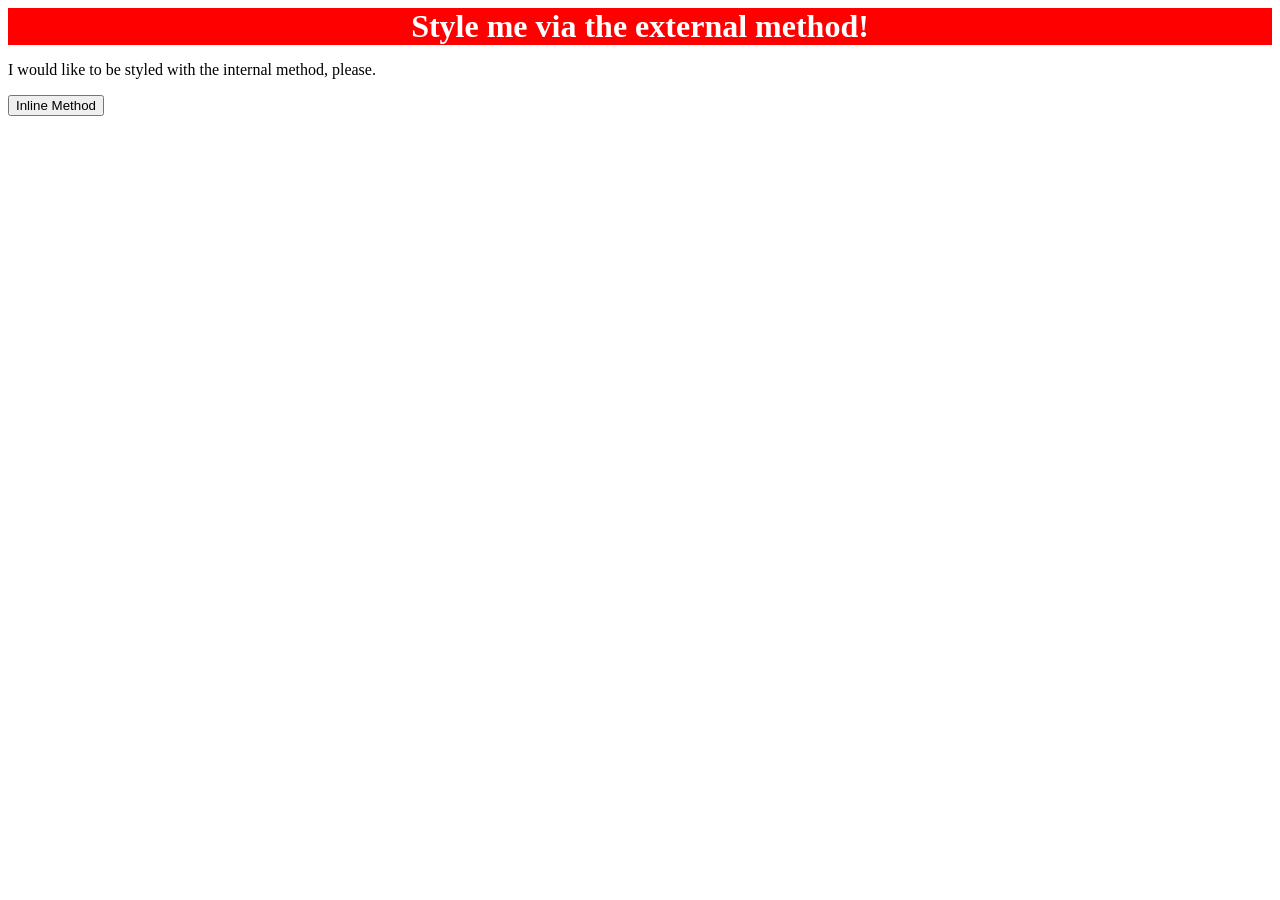
==== foundations/intro-to-css/01-css-methods/index.html @ 2d48f39e "Add index.css in 01-css-methods and link to index.html to style div" ====
<!doctype html>
<html lang="en">
  <head>
    <meta charset="UTF-8" />
    <meta http-equiv="X-UA-Compatible" content="IE=edge" />
    <meta name="viewport" content="width=device-width, initial-scale=1.0" />
    <link rel="stylesheet" href="./index.css" />
    <title>Methods for Adding CSS</title>
  </head>
  <body>
    <div>Style me via the external method!</div>
    <p>I would like to be styled with the internal method, please.</p>
    <button>Inline Method</button>
  </body>
</html>
---- foundations/intro-to-css/01-css-methods/index.css ----
div {
  background-color: red;
  color: white;
  font-size: 32px;
  font-weight: bold;
  text-align: center;
}
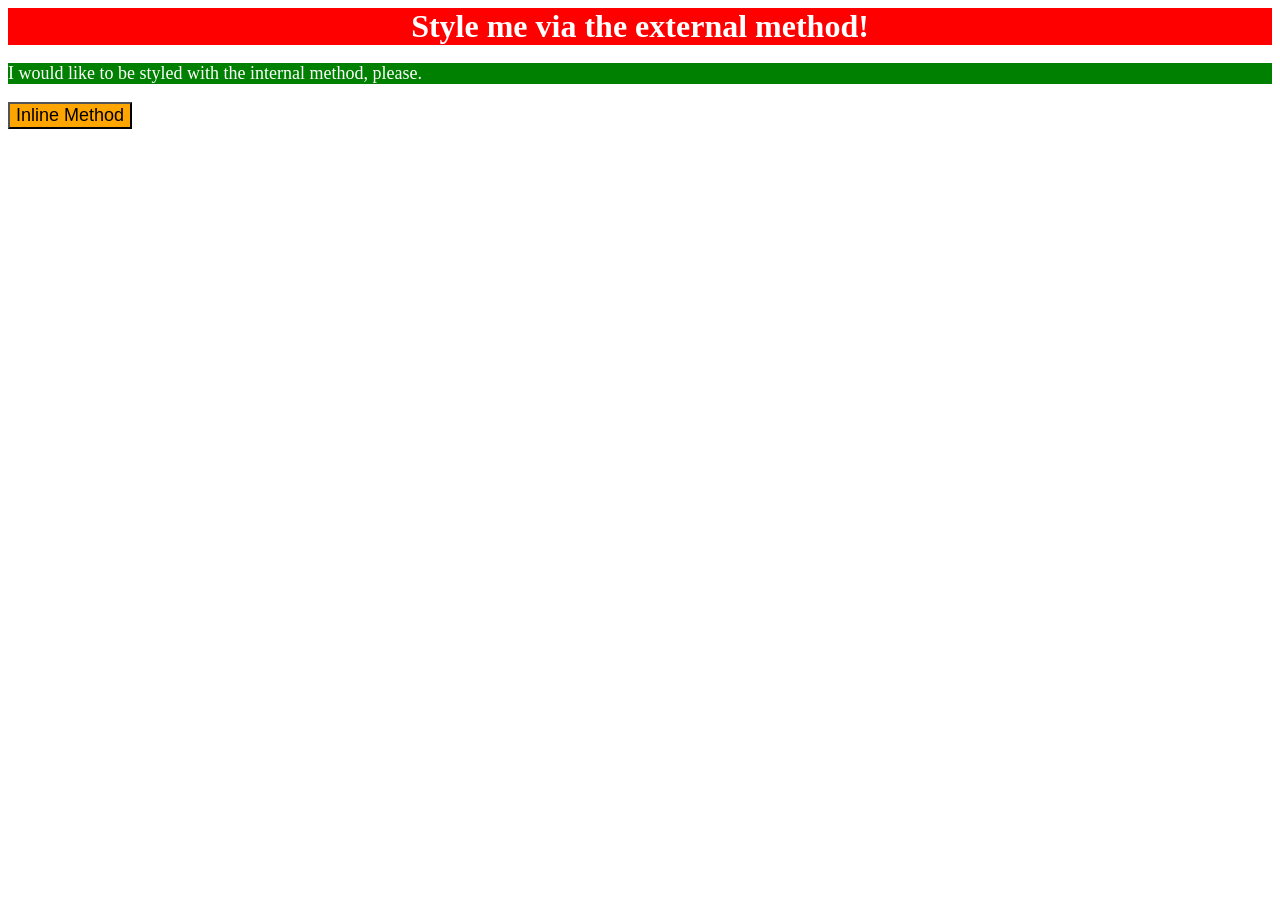
==== commit 80c4ecad: "Add internal and inline styles to index.html in 01-css-methods" ====
--- a/foundations/intro-to-css/01-css-methods/index.html
+++ b/foundations/intro-to-css/01-css-methods/index.html
@@ -5,11 +5,20 @@
     <meta http-equiv="X-UA-Compatible" content="IE=edge" />
     <meta name="viewport" content="width=device-width, initial-scale=1.0" />
     <link rel="stylesheet" href="./index.css" />
+    <style>
+      p {
+        background-color: green;
+        color: white;
+        font-size: 18px;
+      }
+    </style>
     <title>Methods for Adding CSS</title>
   </head>
   <body>
     <div>Style me via the external method!</div>
     <p>I would like to be styled with the internal method, please.</p>
-    <button>Inline Method</button>
+    <button style="background-color: orange; font-size: 18px">
+      Inline Method
+    </button>
   </body>
 </html>
